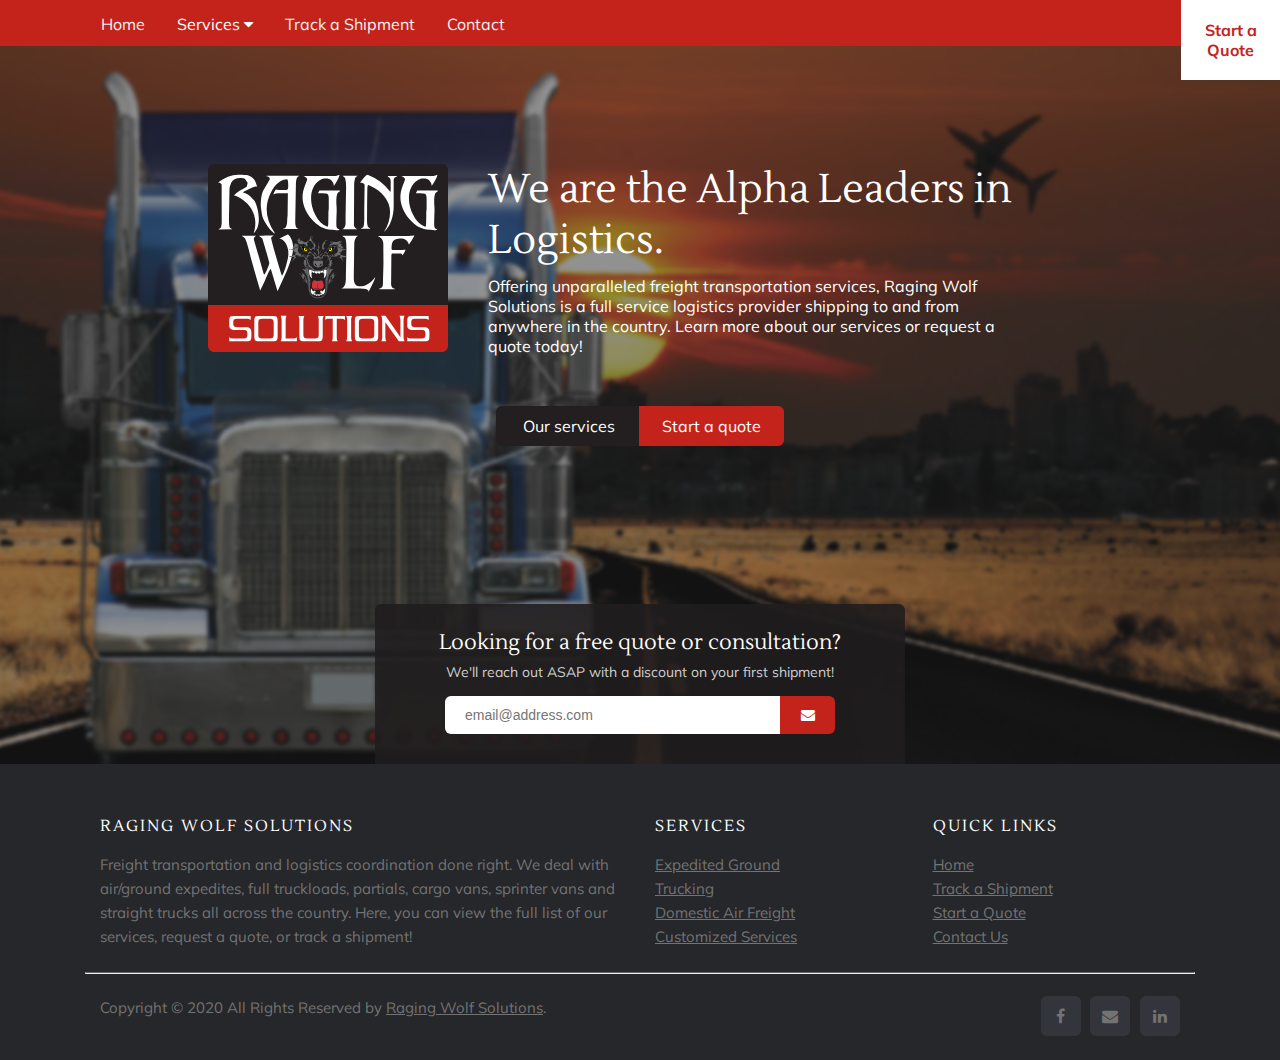
==== index.html @ dda5e2f0 "added names to index buttons" ====
<!doctype html>

<html lang="en">

<head>
    <meta charset="utf-8">

    <title>Shipping and Freight Transportation Leaders | Raging Wolf Solutions</title>
    <meta name="description"
        content="Full service logistics provider, offering shipping and freight transportation solutions across the continental United States.">
    <meta name="author" content="SitePoint">
    <meta name="viewport"
        content="user-scalable=no, initial-scale=1, maximum-scale=1, minimum-scale=1, width=device-width, height=device-height, target-densitydpi=device-dpi" />

    <link rel="stylesheet" href="bootstrap/import.css">
    <link rel="stylesheet" href='css/index.css'>
    <link rel="stylesheet" href='css/stylesheet.css'>

    <!-- Fonts -->
    <link href="https://stackpath.bootstrapcdn.com/font-awesome/4.7.0/css/font-awesome.min.css" rel="stylesheet"
        integrity="sha384-wvfXpqpZZVQGK6TAh5PVlGOfQNHSoD2xbE+QkPxCAFlNEevoEH3Sl0sibVcOQVnN" crossorigin="anonymous">
    <link rel="stylesheet" href="https://fonts.googleapis.com/css?family=Muli">
    <link rel="stylesheet" href="https://fonts.googleapis.com/css?family=Lustria">

    <!-- Front-loaded Scripts -->
    <script src="js/script.js"></script>

</head>

<body id="index-body">
    <!--Navbar (Global)-->
    <nav class="topnav" id="rwTopnav">
        <div class="container">
            <a id="topnav-link-home" href="#">Home</a>
            <div class="dropdown">
                <button class="dropbtn">Services
                    <i class="fa fa-caret-down"></i>
                </button>
                <div class="dropdown-content">
                    <a href="#">Expedited Ground</a>
                    <a href="#">Trucking</a>
                    <a href="#">Domestic Air</a>
                    <a href="#">Customized Services</a>
                </div>
            </div>
            <a href="#">Track a Shipment</a>
            <a id="topnav-link-contact" href="#">Contact</a>
        </div>
        <a href="javascript:void(0);" style="font-size:15px;" class="icon" onclick="myFunction()">&#9776;</a>
    </nav>
    <div id="navbar-cornerquote-button">
        <p id="navbar-cornerquote-text">Start a Quote</p>
    </div>
    <!--Page Content (Local)-->
    <main id="index-main">
        <div id="index-main-container">
            <div id="index-main-container-row1" class="index-main-container-row">
                <div id="index-main-container-cell1">
                    <div class=container>
                        <div id="index-headline-row" class="row">
                            <div id="index-col-logo" class="col-auto">
                                <img id="index-img-logo" src="images/rws_logo.svg" alt="A large truck with the sun setting in the background"></img>
                            </div>
                            <div id="index-col-headline" class="col-lg-8">
                                <h1 id="index-headline-h1">We are the Alpha Leaders in Logistics.</h1>
                                <p id="index-headline-p">Offering unparalleled freight transportation services, Raging Wolf
                                    Solutions is a full service logistics provider shipping to and from
                                    anywhere in the country. Learn more about our services or request a quote today!
                                </p>
                            </div>
                        </div>
                        <div id="index-button-group">
                            <button name="our services button" id="index-services-button">Our services</button>
                            <button name="start a quote button" id="index-quote-button">Start a quote</button>
                        </div>
                    </div>
                </div>
            </div>
            <div id="index-main-container-row2" class="index-main-container-row">
                <div id="index-main-container-cell2">
                    <div id="index-main-container-bg">
                        <div class=container>
                            <div id="index-form-row" class="row">
                                <div class="col-lg-12">
                                    <h2 id="index-form-h2">Looking for a free quote or consultation?</h2>
                                    <p id="index-form-p">We'll reach out ASAP with a discount on your first shipment!
                                    </p>
                                    <div class="search">
                                        <form class="row" id="index-form" onsubmit="search(event)">
                                            <div id="index-form-input">
                                                <input autofocus id="searchInput" type="text"
                                                    placeholder="email@address.com">
                                            </div>
                                            <div id="index-form-submit-btn">
                                                <button name ="submit email button" type="submit"><i class="fa fa-envelope"></i></button>
                                            </div>
                                        </form>
                                    </div>
                                </div>
                            </div>
                        </div>
                    </div>
                </div>
            </div>
        </div>
    </main>

    <!-- Footer (Global)-->
    <footer class="site-footer">
        <div class="container">
            <div class="row">
                <div class="col-sm-12 col-lg-6">
                    <h6>Raging Wolf Solutions</h6>
                    <p class="text-justify">Freight transportation and logistics coordination done right. We deal with
                        air/ground expedites, full truckloads, partials, cargo vans, sprinter vans and straight trucks
                        all across the country. Here, you can view the full list of our
                        services, request a quote, or track a shipment! </p>
                </div>

                <div class="col-xs-6 col-lg-3">
                    <h6>Services</h6>
                    <ul class="footer-links">
                        <li><a href="#">Expedited Ground</a></li>
                        <li><a href="#">Trucking</a></li>
                        <li><a href="#">Domestic Air Freight</a></li>
                        <li><a href="#">Customized Services</a></li>
                    </ul>
                </div>

                <div class="col-xs-6 col-lg-3">
                    <h6>Quick Links</h6>
                    <ul class="footer-links">
                        <li><a href="#">Home</a></li>
                        <li><a href="#">Track a Shipment</a></li>
                        <li><a href="#">Start a Quote</a></li>
                        <li><a href="#">Contact Us</a></li>
                    </ul>
                </div>
            </div>
            <hr>
        </div>
        <div class="container">
            <div class="row">
                <div class="col-lg-8 col-sm-6 col-xs-12">
                    <p class="copyright-text">Copyright &copy; 2020 All Rights Reserved by
                        <a href="#">Raging Wolf Solutions</a>.
                    </p>
                </div>

                <div class="col-lg-4 col-sm-6 col-xs-12">
                    <ul class="social-icons">
                        <li><a class="facebook" href="#"><i class="fa fa-facebook"></i></a></li>
                        <li><a class="dribbble" href="#"><i class="fa fa-envelope"></i></a></li>
                        <li><a class="linkedin" href="#"><i class="fa fa-linkedin"></i></a></li>
                    </ul>
                </div>
            </div>
        </div>
    </footer>

    <!-- Back-loaded Scripts -->
    <script src="js/jquery-3.4.1.min.js"></script>
    <script src="bootstrap/js/bootstrap.js"></script>
    <script src="bootstrap/js/bootstrap.min.js"></script>


</body>

</html>
---- bootstrap/import.css ----
@import url(css/bootstrap-grid.css);
@import url(css/bootstrap-grid.css.map);
@import url(css/bootstrap-grid.min.css);
@import url(css/bootstrap-grid.min.css.map);
---- css/index.css ----
#index-body {
    margin: 0
}

#index-main {
    -moz-background-size: cover;
    -o-background-size: cover;
    -webkit-background-size: cover;
    background: url(../images/RagingWolfSunset.png);
    background-attachment: scroll;
    background-position: center;
    background-size: cover;
    margin: -2px 0 -2px 0;
    max-width: 100%
}

#index-main-container {
    background: rgba(35, 35, 35, 0.5);
    display: table;
    height: 80vh;
    min-height: 700px;
    width: 100%
}

.index-main-container-row {
    display: table-row
}

#index-main-container-row1 {
    height: 72%
}

#index-main-container-cell1 {
    display: table-cell;
    vertical-align: middle
}

#index-col-logo {
    margin-bottom: 15px
}

#index-img-logo {
    height: 100px
}

#index-headline-h1 {
    color: #FFF;
    margin-bottom: 10px
}

#index-headline-p {
    font-size: 16px;
    color: #FFF
}

#index-button-group {
    align-content: center;
    font-size: 0;
    margin: 25px auto 0;
    text-align: center
}

#index-services-button {
    background: #231F20;
    border: none;
    border-radius: 6px 0 0 6px;
    color: #FFF;
    font-size: 16px;
    height: 40px;
    margin-right: -1px;
    width: 145px;
}

#index-quote-button {
    background: #C4231C;
    border: none;
    border-radius: 0 6px 6px 0;
    color: #FFF;
    font-size: 16px;
    height: 40px;
    margin-left: -1px;
    width: 145px;
}

#index-main-container-row2 {
    height: 28%
}

#index-main-container-cell2 {
    display: table-cell;
    padding: 0 15px;
    vertical-align: bottom
}

#index-main-container-bg {
    background: rgba(32, 29, 30, 0.9);
    border-radius: 6px 6px 0 0;
    display: block;
    margin: 0 auto;
    max-width: 530px;
    text-align: center
}

#index-form-h2 {
    color: #FFF;
    font-size: 21px;
    margin: 25px auto 7px
}

#index-form-p {
    color: #CECECE;
    font-size: 14px;
    margin: 0 auto 15px;
    max-width: 450px
}

.search {
    height: auto
}

#index-form {
    margin: 0 auto 32px;
    max-width: 390px;
    width: 100%
}

#index-form-input {
    flex: 1
}

.search input,
.search button {
    border: none;
    font-size: 14px;
    height: 38px;
    outline: none;
    padding: 10px 20px
}

.search input {
    border-radius: 6px 0 0 6px;
    width: 100%
}

.search button {
    background-color: #C4231C;
    border-radius: 0 6px 6px 0;
    color: #FFF;
    cursor: pointer;
    margin-left: -5px;
    width: 55px
}

@media only screen and (min-width: 992px) {
    .row {
        margin: 0
    }
    #index-main-container-cell1 {
        padding: 0 5.2%
    }
    #index-headline-row {
        margin: auto;
        max-width: 865px
    }
    #index-col-logo {
        padding: 0;
        position: relative;
        text-align: right
    }
    #index-img-logo {
        height: auto;
        width: 240px
    }
    #index-col-headline {
        padding: 0 0 0 40px
    }
    #index-headline-h1 {
        font-size: 40px
    }
    #index-button-group {
        margin: 35px auto 0
    }
}
---- css/stylesheet.css ----
h1,
h2,
h3,
h4,
h5,
h6,
p {
    margin: 0
}

.topnav {
    background-color: #C4231C;
    font-family: muli;
    font-size: 16px;
    font-weight: 400;
    overflow: hidden
}

.topnav a {
    color: #f2f2f2;
    float: left;
    padding: 14px 16px;
    text-align: center;
    text-decoration: none
}

.topnav .icon {
    display: none
}

.dropdown {
    float: left;
    overflow: hidden
}

.dropdown .dropbtn {
    background-color: inherit;
    border: none;
    color: #FFF;
    font-family: inherit;
    font-size: inherit;
    margin: 0;
    outline: none;
    padding: 14px 16px
}

.dropdown-content {
    background-color: #333;
    display: none;
    min-width: 160px;
    position: absolute;
    z-index: 1
}

.dropdown-content a {
    color: #FFF;
    display: block;
    float: none;
    padding: 12px 16px;
    text-align: left;
    text-decoration: none
}

.topnav a:hover,
.dropdown:hover .dropbtn {
    background-color: #231F20;
    color: #FFF
}

.dropdown-content a:hover {
    background-color: #ddd;
    color: #000
}

#navbar-cornerquote-button {
    background: #FFF;
    position: absolute;
    right: 0;
    top: 0;
    width: 99px
}

#navbar-cornerquote-text {
    color: #C4231C;
    font-size: 16px;
    font-weight: 700;
    padding: 20px;
    text-align: center
}

footer p {
    margin: 15px 0
}

.site-footer {
    background-color: #26272b;
    color: #737373;
    font-size: 15px;
    line-height: 24px;
    padding: 45px 0 20px
}

.site-footer hr {
    border-top-color: #bbb
}

.site-footer hr.small {
    margin: 20px 0
}

.site-footer h6 {
    color: #fff;
    font-size: 16px;
    letter-spacing: 2px;
    margin-top: 5px;
    text-transform: uppercase
}

.footer-links {
    list-style: none;
    padding-left: 0
}

.footer-links.inline li {
    display: inline-block
}

.site-footer .social-icons {
    text-align: right
}

.site-footer .social-icons a {
    background-color: #33353d;
    height: 40px;
    line-height: 40px;
    margin-left: 6px;
    margin-right: 0;
    width: 40px
}

.social-icons {
    list-style: none;
    margin-bottom: 0;
    padding-left: 0
}

.social-icons li {
    display: inline-block;
    margin-bottom: 4px
}

.social-icons li.title {
    color: #96a2b2;
    font-size: 13px;
    font-weight: 700;
    margin-right: 15px;
    text-transform: uppercase
}

.social-icons a {
    background-color: #eceeef;
    color: #818a91;
    display: inline-block;
    font-size: 16px;
    height: 44px;
    line-height: 44px;
    margin-right: 8px;
    text-align: center;
    width: 44px;
    border-radius: 6px;
}

.social-icons a:active,
.social-icons a:focus,
.social-icons a:hover {
    background-color: #29aafe;
    color: #fff !important
}

.social-icons.size-sm a {
    font-size: 14px;
    height: 34px;
    line-height: 34px;
    width: 34px
}

.social-icons a.facebook:hover {
    background-color: #3b5998
}

.social-icons a.twitter:hover {
    background-color: #00aced
}

.social-icons a.linkedin:hover {
    background-color: #007bb6
}

.social-icons a.dribbble:hover {
    background-color: #ea4c89
}

h1,
h2,
footer h6 {
    font-family: lustria;
    font-weight: 400
}

p,
li,
button {
    font-family: muli
}

.dropdown:hover .dropdown-content,
.footer-links li {
    display: block
}

.site-footer a,
.footer-links a {
    color: #737373
}

.site-footer a:hover,
.footer-links a:active,
.footer-links a:focus,
.footer-links a:hover {
    color: #36c;
    text-decoration: none
}

@media screen and (max-width: 600px) {
    .topnav a,
    .dropdown .dropbtn {
        display: none
    }
    .topnav a.icon {
        display: block;
        float: left
    }
    .topnav.responsive .icon {
        left: 0;
        position: absolute;
        top: 0
    }
    .topnav.responsive a {
        display: block;
        float: none;
        text-align: left
    }
    .topnav.responsive .dropdown {
        float: none
    }
    .topnav.responsive .dropdown .dropbtn {
        display: block;
        text-align: left;
        width: 100%
    }
    #topnav-link-home {
        margin-top: 60px
    }
    #topnav-link-contact {
        margin-bottom: 14px
    }
    .topnav.responsive,
    .topnav.responsive .dropdown-content {
        position: relative
    }
}

@media (max-width:991px) {
    .site-footer [class^=col-] {
        margin-bottom: 30px
    }
}

@media (max-width:767px) {
    .site-footer {
        padding-bottom: 0
    }
    .site-footer .copyright-text,
    .site-footer .social-icons {
        text-align: center
    }
    .social-icons li.title {
        display: block;
        font-weight: 600;
        margin-right: 0
    }
}
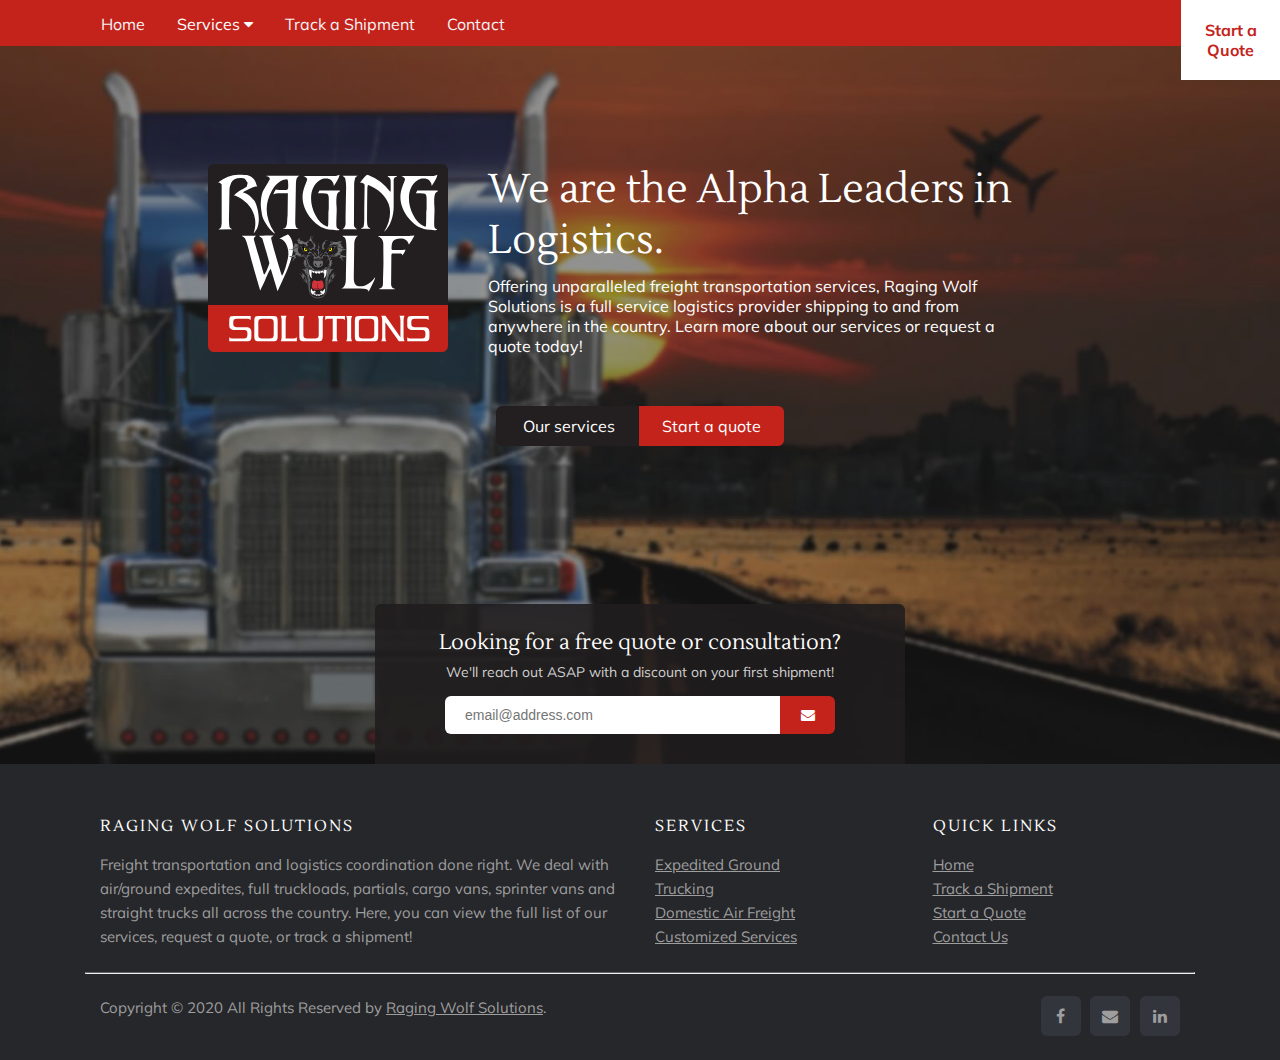
==== commit c4ea6b45: "changed some button naming stuff" ====
--- a/index.html
+++ b/index.html
@@ -10,7 +10,7 @@
         content="Full service logistics provider, offering shipping and freight transportation solutions across the continental United States.">
     <meta name="author" content="SitePoint">
     <meta name="viewport"
-        content="user-scalable=no, initial-scale=1, maximum-scale=1, minimum-scale=1, width=device-width, height=device-height, target-densitydpi=device-dpi" />
+        content="initial-scale=1, maximum-scale=5, minimum-scale=1, width=device-width, height=device-height, target-densitydpi=device-dpi" />
 
     <link rel="stylesheet" href="bootstrap/import.css">
     <link rel="stylesheet" href='css/index.css'>
@@ -88,11 +88,11 @@
                                     <div class="search">
                                         <form class="row" id="index-form" onsubmit="search(event)">
                                             <div id="index-form-input">
-                                                <input autofocus id="searchInput" type="text"
+                                                <input label="email address" autofocus id="searchInput" type="text"
                                                     placeholder="email@address.com">
                                             </div>
-                                            <div id="index-form-submit-btn">
-                                                <button name ="submit email button" type="submit"><i class="fa fa-envelope"></i></button>
+                                            <div id="index-form-submit-div">
+                                                <button name="submit email button" id="index-form-submit-button" type="submit"><i class="fa fa-envelope"></i></button>
                                             </div>
                                         </form>
                                     </div>
--- a/css/index.css
+++ b/css/index.css
@@ -6,7 +6,7 @@
     -moz-background-size: cover;
     -o-background-size: cover;
     -webkit-background-size: cover;
-    background: url(../images/RagingWolfSunset.png);
+    background: url(../images/RagingWolfSunset.jpg);
     background-attachment: scroll;
     background-position: center;
     background-size: cover;
--- a/css/stylesheet.css
+++ b/css/stylesheet.css
@@ -5,7 +5,8 @@
 h5,
 h6,
 p {
-    margin: 0
+    margin: 0;
+    font-display: fallback
 }
 
 .topnav {
@@ -94,7 +95,7 @@
 
 .site-footer {
     background-color: #26272b;
-    color: #737373;
+    color: #9e9e9e;
     font-size: 15px;
     line-height: 24px;
     padding: 45px 0 20px
@@ -220,7 +221,7 @@
 
 .site-footer a,
 .footer-links a {
-    color: #737373
+    color: #9e9e9e
 }
 
 .site-footer a:hover,
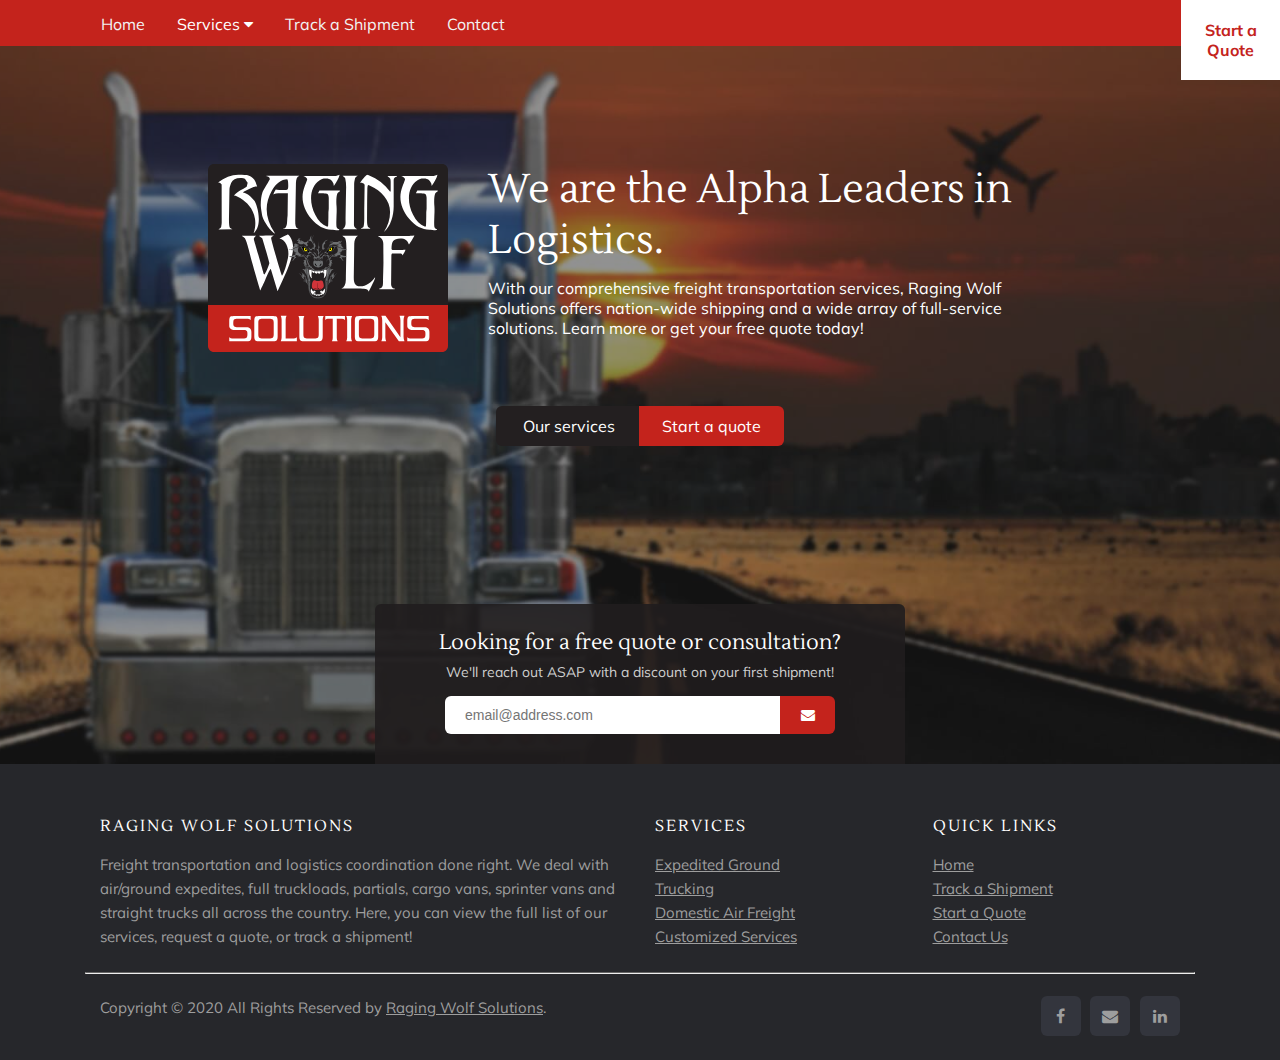
==== commit fb281f27: "index headline p wording changes" ====
--- a/index.html
+++ b/index.html
@@ -63,9 +63,8 @@
                             </div>
                             <div id="index-col-headline" class="col-lg-8">
                                 <h1 id="index-headline-h1">We are the Alpha Leaders in Logistics.</h1>
-                                <p id="index-headline-p">Offering unparalleled freight transportation services, Raging Wolf
-                                    Solutions is a full service logistics provider shipping to and from
-                                    anywhere in the country. Learn more about our services or request a quote today!
+                                <p id="index-headline-p">With our comprehensive freight transportation services, Raging Wolf
+                                    Solutions offers nation-wide shipping and a wide array of full-service solutions. Learn more or get your free quote today!
                                 </p>
                             </div>
                         </div>
--- a/css/index.css
+++ b/css/index.css
@@ -45,7 +45,7 @@
 
 #index-headline-h1 {
     color: #FFF;
-    margin-bottom: 10px
+    margin-bottom: 12px;
 }
 
 #index-headline-p {
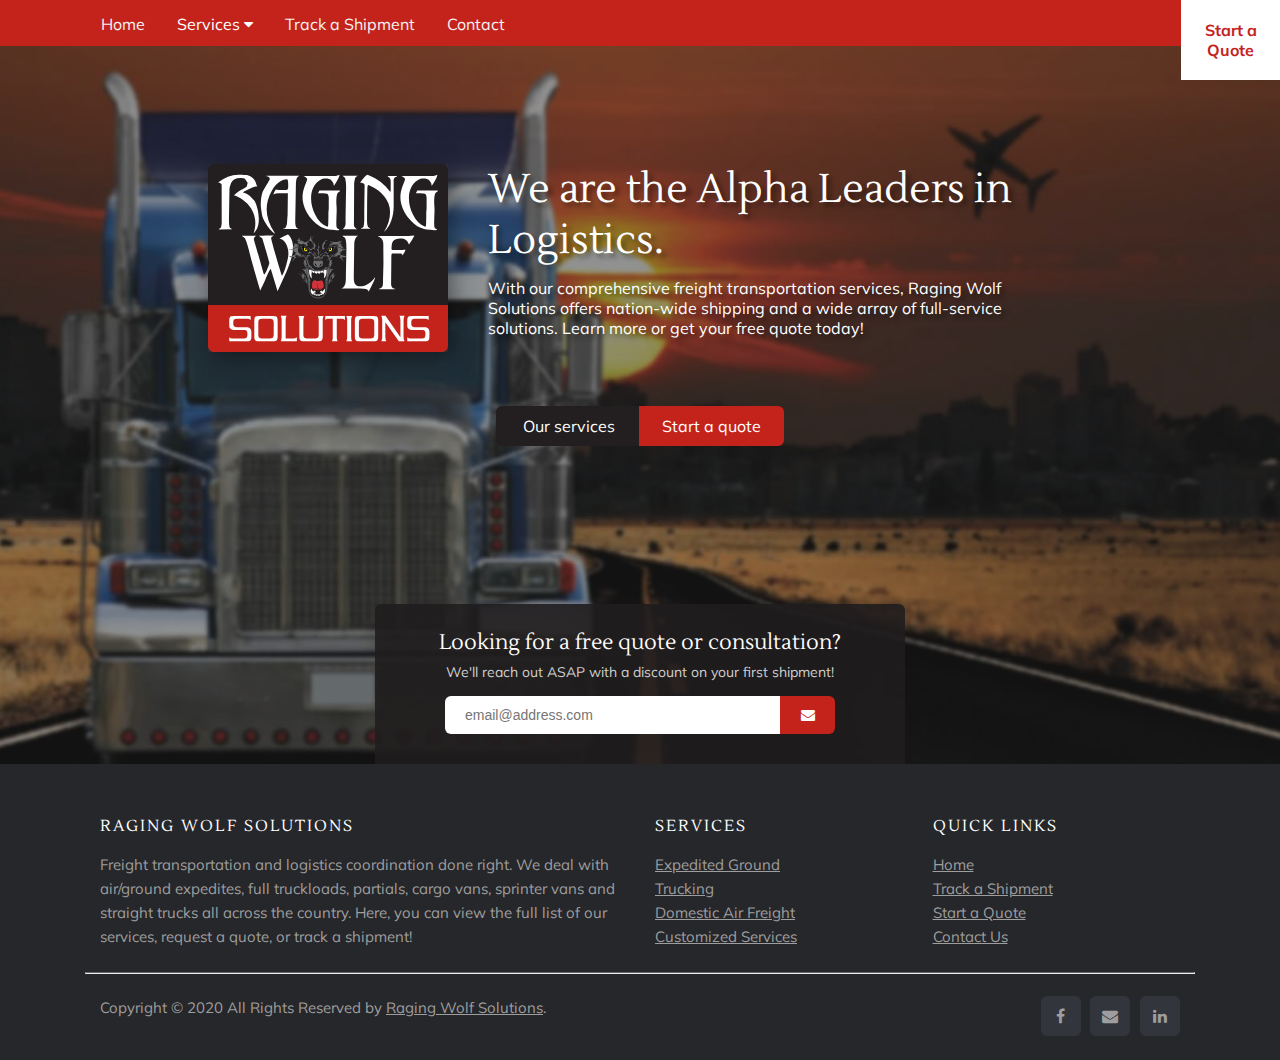
==== commit af9e704d: "modified first service page" ====
--- a/index.html
+++ b/index.html
@@ -37,7 +37,7 @@
                     <i class="fa fa-caret-down"></i>
                 </button>
                 <div class="dropdown-content">
-                    <a href="#">Expedited Ground</a>
+                    <a href="services-expedited-ground.html">Expedited Ground</a>
                     <a href="#">Trucking</a>
                     <a href="#">Domestic Air</a>
                     <a href="#">Customized Services</a>
--- a/css/index.css
+++ b/css/index.css
@@ -40,7 +40,12 @@
 }
 
 #index-img-logo {
-    height: 100px
+    height: 100px;
+    box-shadow: 4px 4px 20px rgba(0,0,0,0.42);
+}
+
+#index-col-headline {
+    text-shadow: 4px 4px 5px rgba(0,0,0,0.42);
 }
 
 #index-headline-h1 {
--- a/css/stylesheet.css
+++ b/css/stylesheet.css
@@ -46,7 +46,7 @@
 }
 
 .dropdown-content {
-    background-color: #333;
+    background-color: #26272b;
     display: none;
     min-width: 160px;
     position: absolute;
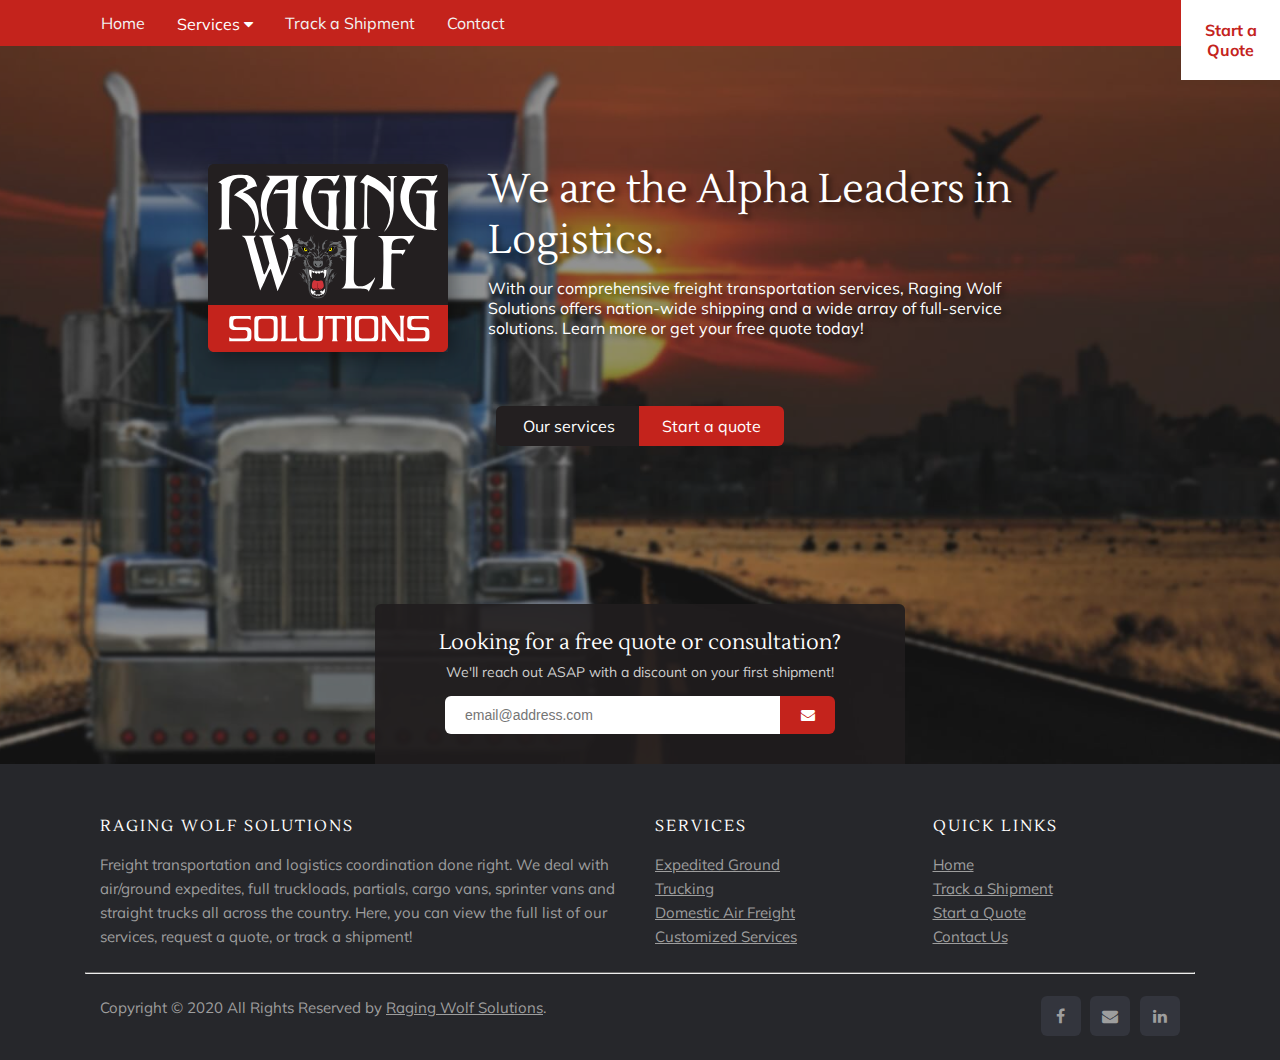
==== commit 70a92296: "added a couple of hover transitions" ====
--- a/index.html
+++ b/index.html
@@ -69,8 +69,8 @@
                             </div>
                         </div>
                         <div id="index-button-group">
-                            <button name="our services button" id="index-services-button">Our services</button>
-                            <button name="start a quote button" id="index-quote-button">Start a quote</button>
+                            <button name="our services button" class="grow" id="index-services-button">Our services</button>
+                            <button name="start a quote button" class="grow" id="index-quote-button">Start a quote</button>
                         </div>
                     </div>
                 </div>
@@ -91,7 +91,7 @@
                                                     placeholder="email@address.com">
                                             </div>
                                             <div id="index-form-submit-div">
-                                                <button name="submit email button" id="index-form-submit-button" type="submit"><i class="fa fa-envelope"></i></button>
+                                                <button name="submit email button" id="quick-email-submit-button" class="grow" type="submit"><i class="fa fa-envelope"></i></button>
                                             </div>
                                         </form>
                                     </div>
--- a/css/stylesheet.css
+++ b/css/stylesheet.css
@@ -20,7 +20,7 @@
 .topnav a {
     color: #f2f2f2;
     float: left;
-    padding: 14px 16px;
+    padding: 13px 16px;
     text-align: center;
     text-decoration: none
 }
@@ -87,6 +87,13 @@
     font-weight: 700;
     padding: 20px;
     text-align: center
+}
+
+.grow {
+    transition: all .2s ease-in-out;
+}
+.grow:hover {
+    transform: scale(1.1);
 }
 
 footer p {
